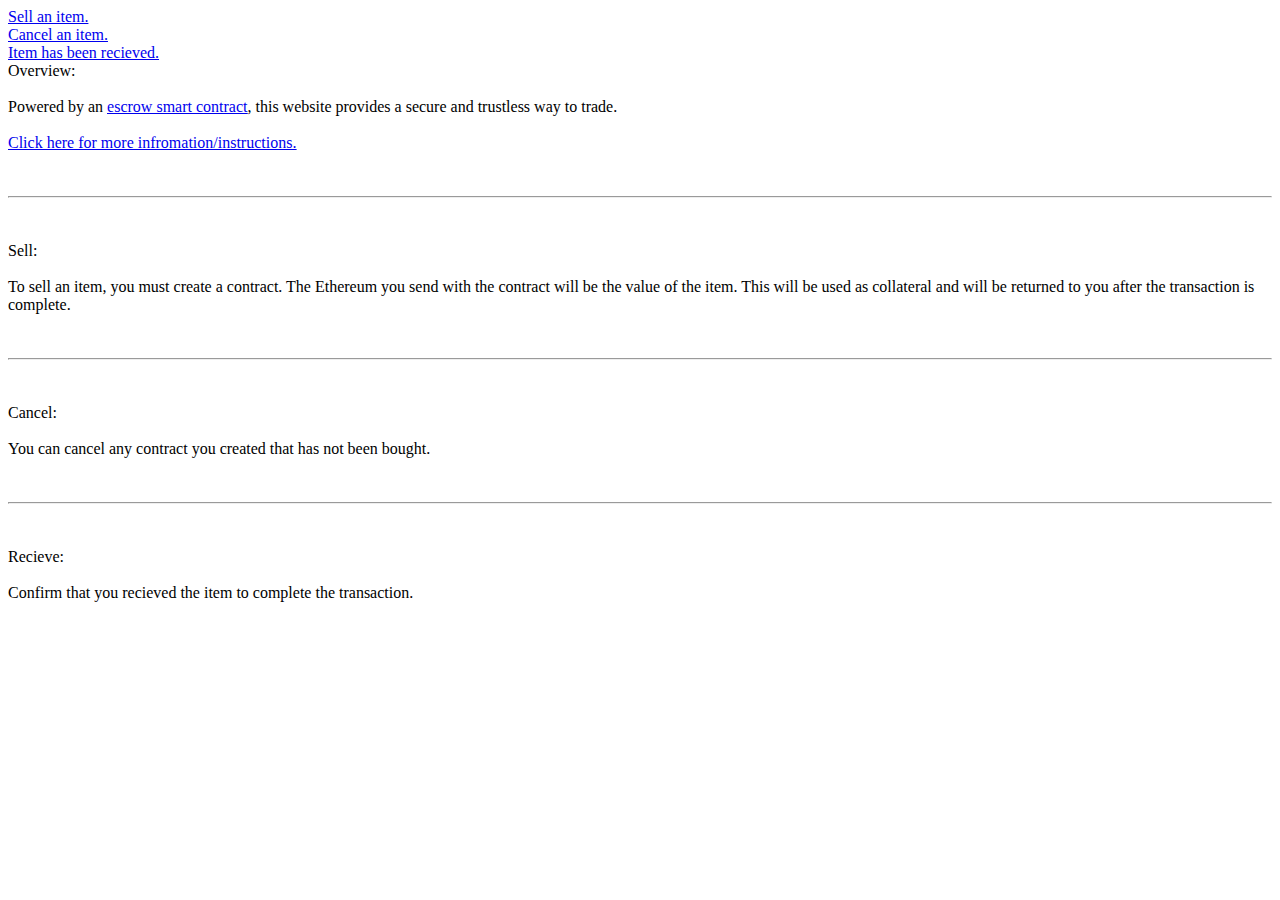
==== index.html @ fdf6e50d "added an instructions page" ====
<!DOCTYPE html>
<html>
<head>
	<title></title>
	<link href="https://fonts.googleapis.com/css?family=Inconsolata" rel="stylesheet">
    <link rel="stylesheet" type="text/css" href="style.css">
</head>
<body>


	<a href='sell.html'>
		<div class='box click'>
			Sell an item.
		</div>
	</a>

	<a href='cancel.html'>
		<div class='box click'>
			Cancel an item.
		</div>
	</a>

	<a href='recieve.html'>
		<div class='box click'>
			Item has been recieved.
		</div>
	</a>

	<div class='message'>
		Overview: 
		<br><br>
		Powered by an <a href='contract.html'><u>escrow smart contract</u></a>, this website provides a secure and trustless way to trade.
		<br><br>
		<a href='instructions.html'><u> Click here for more infromation/instructions.</u></a>
		<br><br><br><hr><br><br>

		Sell:
		<br><br>
		To sell an item, you must create a contract. The Ethereum you send with the contract will be the value of the item. This will be used as collateral and will be returned to you after the transaction is complete.
		
		<br><br><br><hr><br><br>
		
		Cancel:
		<br><br>
		You can cancel any contract you created that has not been bought.

		<br><br><br><hr><br><br>
		
		Recieve:
		<br><br>
		Confirm that you recieved the item to complete the transaction.
	</div>

</body>
</html>
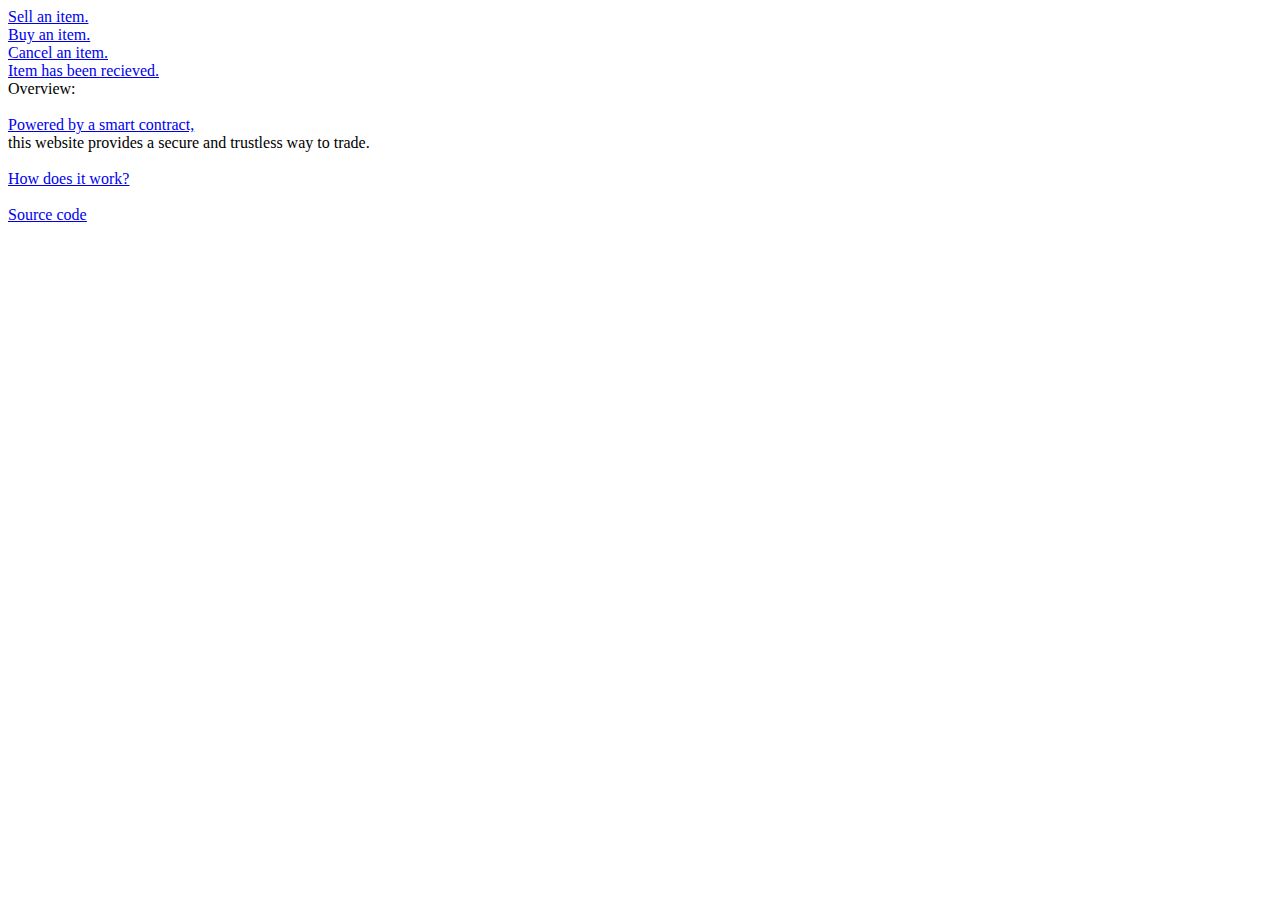
==== commit d2cac9d6: "UI fix" ====
--- a/index.html
+++ b/index.html
@@ -11,6 +11,12 @@
 	<a href='sell.html'>
 		<div class='box click'>
 			Sell an item.
+		</div>
+	</a>
+
+	<a href='buy.html'>
+		<div class='box click'>
+			Buy an item.
 		</div>
 	</a>
 
@@ -29,26 +35,13 @@
 	<div class='message'>
 		Overview: 
 		<br><br>
-		Powered by an <a href='contract.html'><u>escrow smart contract</u></a>, this website provides a secure and trustless way to trade.
+		<a href='contract.html'><u> Powered by a smart contract, </u></a>
+		<br>
+		this website provides a secure and trustless way to trade.
 		<br><br>
-		<a href='instructions.html'><u> Click here for more infromation/instructions.</u></a>
-		<br><br><br><hr><br><br>
-
-		Sell:
+		<a href='instructions.html'><u> How does it work? </u></a>
 		<br><br>
-		To sell an item, you must create a contract. The Ethereum you send with the contract will be the value of the item. This will be used as collateral and will be returned to you after the transaction is complete.
-		
-		<br><br><br><hr><br><br>
-		
-		Cancel:
-		<br><br>
-		You can cancel any contract you created that has not been bought.
-
-		<br><br><br><hr><br><br>
-		
-		Recieve:
-		<br><br>
-		Confirm that you recieved the item to complete the transaction.
+		<a href='https://github.com/Ethereum-Escrow/store'><u> Source code </u></a>
 	</div>
 
 </body>
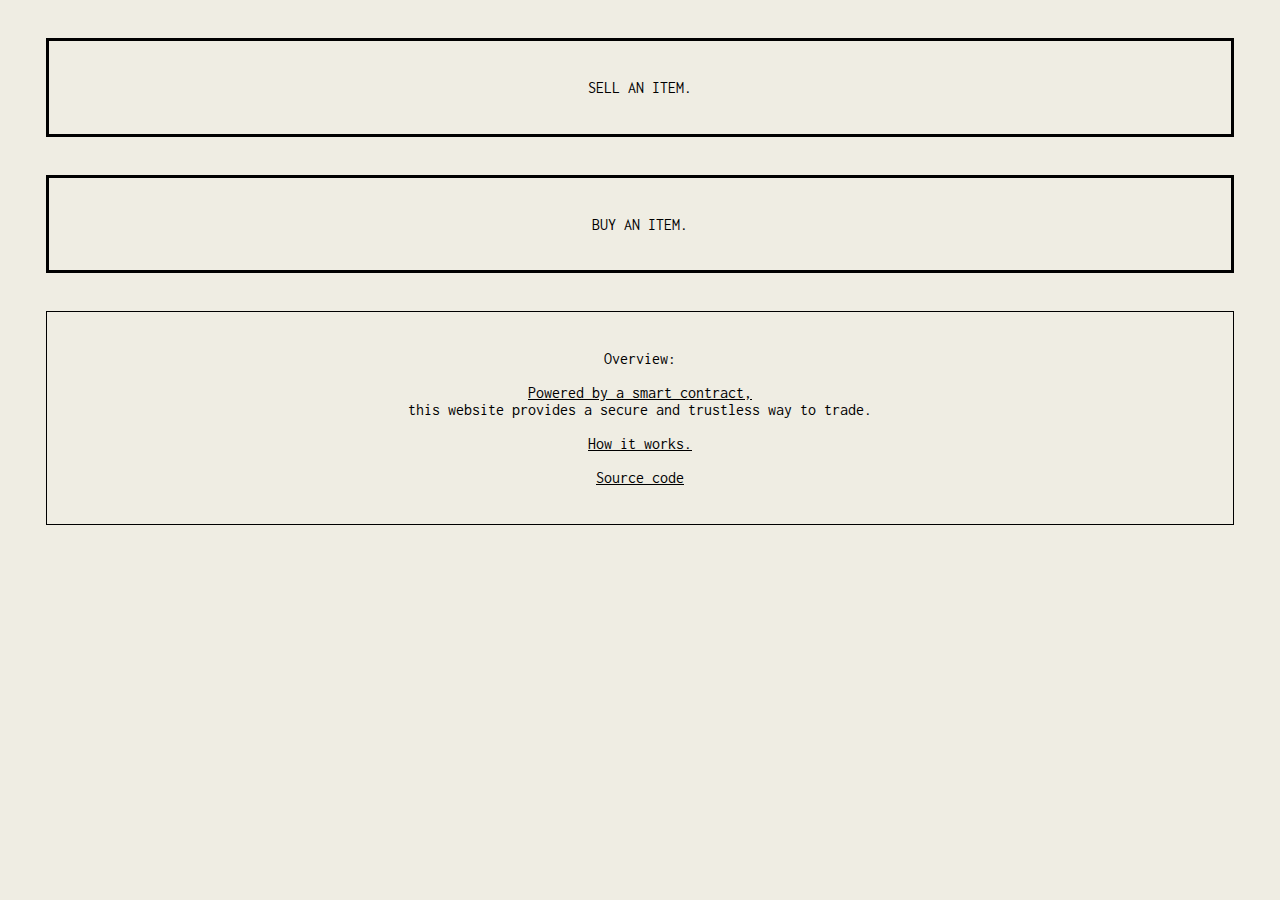
==== commit d55ee3ab: "V2 MAJOR REFACTOR" ====
--- a/index.html
+++ b/index.html
@@ -6,7 +6,6 @@
     <link rel="stylesheet" type="text/css" href="style.css">
 </head>
 <body>
-
 
 	<a href='sell.html'>
 		<div class='box click'>
@@ -20,26 +19,14 @@
 		</div>
 	</a>
 
-	<a href='cancel.html'>
-		<div class='box click'>
-			Cancel an item.
-		</div>
-	</a>
-
-	<a href='recieve.html'>
-		<div class='box click'>
-			Item has been recieved.
-		</div>
-	</a>
-
 	<div class='message'>
 		Overview: 
 		<br><br>
-		<a href='contract.html'><u> Powered by a smart contract, </u></a>
+		<a href='contract.html'><u> Powered by a smart contract,</u></a>
 		<br>
 		this website provides a secure and trustless way to trade.
 		<br><br>
-		<a href='instructions.html'><u> How does it work? </u></a>
+		<a href='instructions.html'><u> How it works.</u></a>
 		<br><br>
 		<a href='https://github.com/Ethereum-Escrow/store'><u> Source code </u></a>
 	</div>
--- a/style.css
+++ b/style.css
@@ -0,0 +1,25 @@
+body {
+    font-family: 'Inconsolata', monospace;
+    background-color: #EFEDE3;
+    text-align: center;
+}
+a {
+    font-size: 99%;
+    text-decoration: none;
+    color: black;
+}
+.box {
+    text-transform: uppercase;
+    border: 3px solid black;
+    margin: 3%;
+    padding: 3%;
+}
+.click:hover {
+    background-color: black;
+    color: #EFEDE3;
+}
+.message {
+    border: 0.3px solid black;
+    margin: 3%;
+    padding: 3%;
+}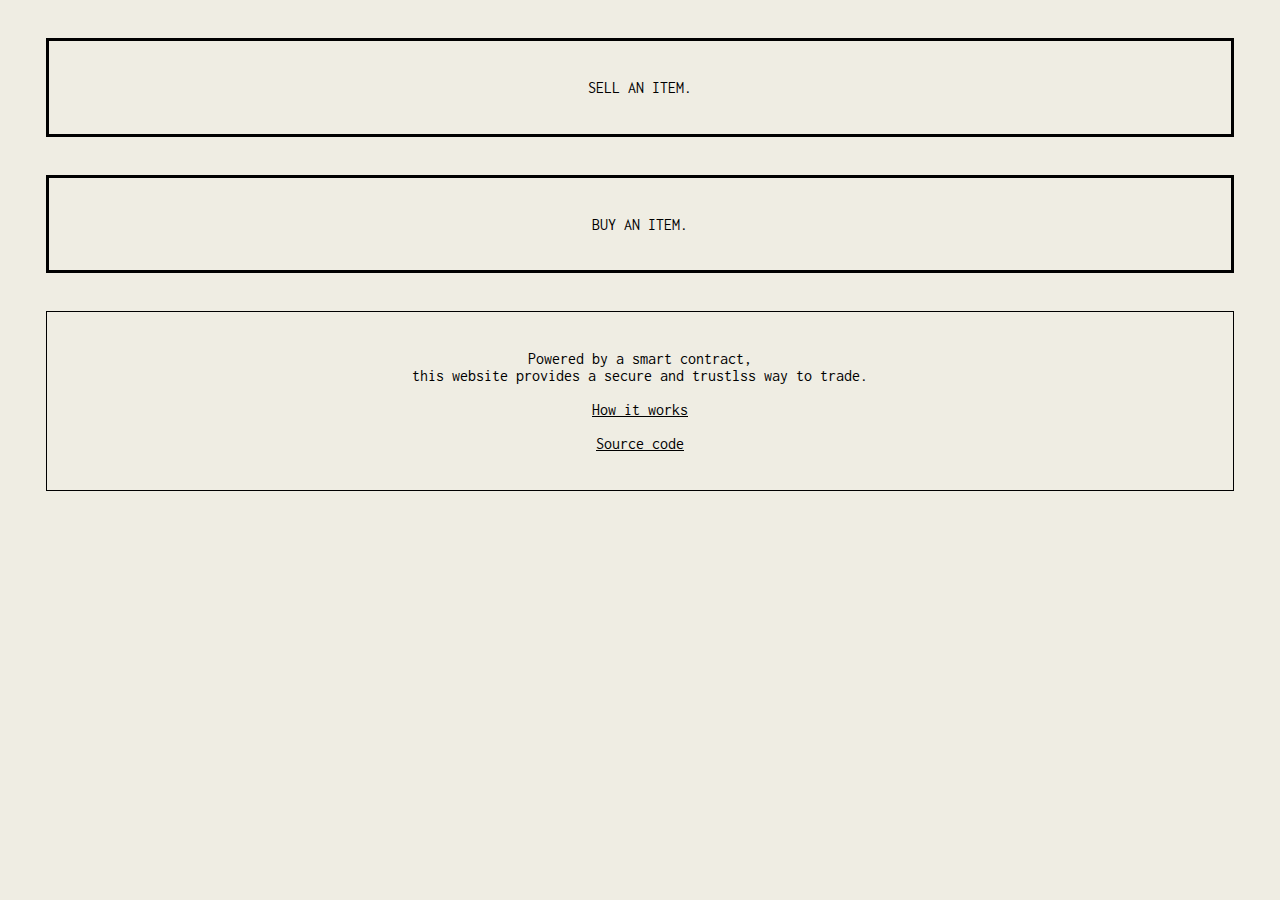
==== commit a1ef0fb6: "easter egg" ====
--- a/index.html
+++ b/index.html
@@ -20,15 +20,13 @@
 	</a>
 
 	<div class='message'>
-		Overview: 
+		Powered by a smart contract,
+		<br>
+		this website provides a secure and trustlss way to trade.
 		<br><br>
-		<a href='contract.html'><u> Powered by a smart contract,</u></a>
-		<br>
-		this website provides a secure and trustless way to trade.
+		<a href='instructions.html'><u>How it works</u></a>
 		<br><br>
-		<a href='instructions.html'><u> How it works.</u></a>
-		<br><br>
-		<a href='https://github.com/Ethereum-Escrow/store'><u> Source code </u></a>
+		<a href='https://github.com/Ethereum-Escrow/store'><u>Source code</u></a>
 	</div>
 
 </body>
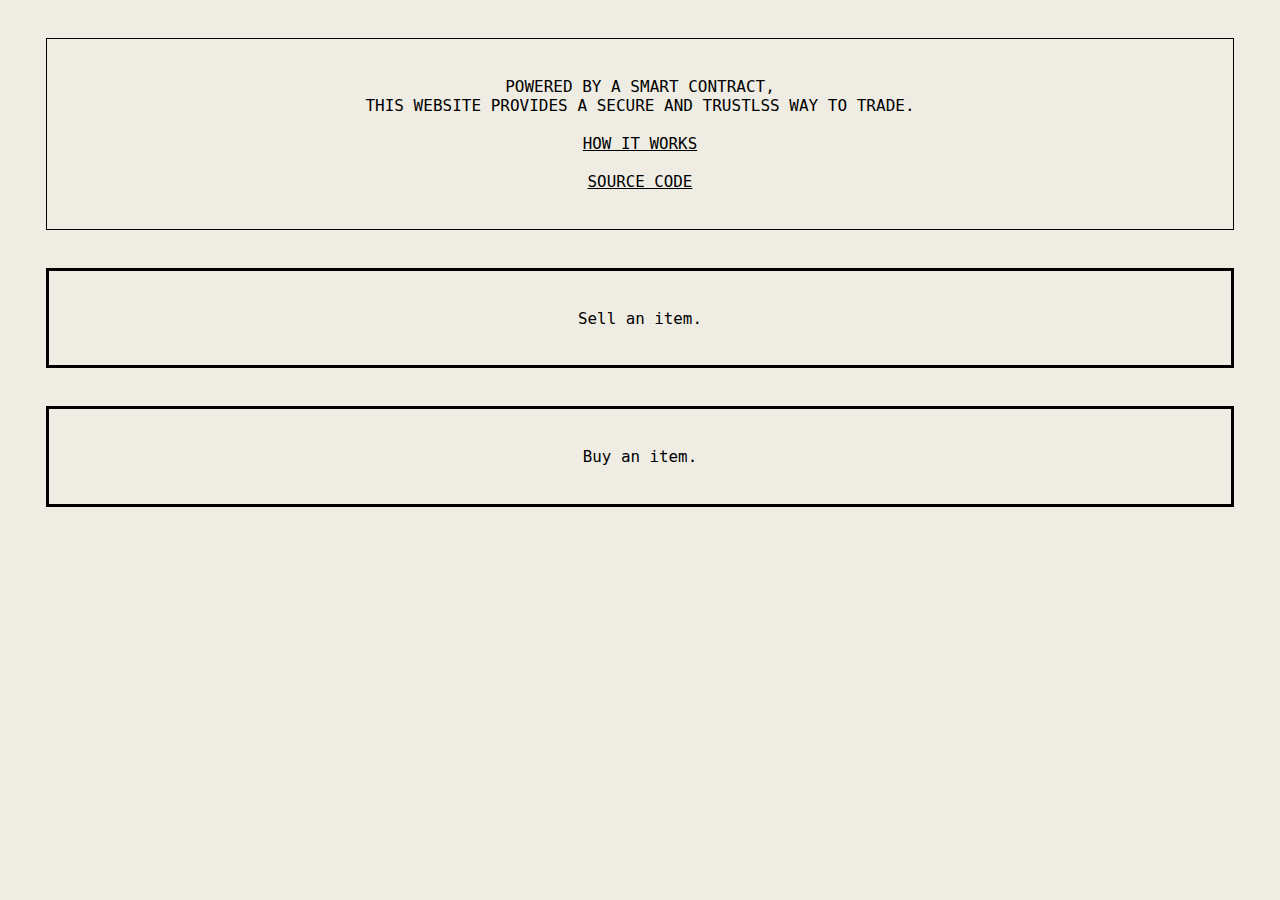
==== commit fa768a89: "UI tweaks" ====
--- a/index.html
+++ b/index.html
@@ -2,32 +2,31 @@
 <html>
 <head>
 	<title></title>
-	<link href="https://fonts.googleapis.com/css?family=Inconsolata" rel="stylesheet">
     <link rel="stylesheet" type="text/css" href="style.css">
 </head>
 <body>
 
+    <div class='message uppercase center'>
+        Powered by a smart contract,
+        <br>
+        this website provides a secure and trustlss way to trade.
+        <br><br>
+        <a href='instructions.html'><u>How it works</u></a>
+        <br><br>
+        <a href='https://github.com/Ethereum-Escrow/store'><u>Source code</u></a>
+    </div>
+
 	<a href='sell.html'>
-		<div class='box click'>
+		<div class='box click center'>
 			Sell an item.
 		</div>
 	</a>
 
 	<a href='buy.html'>
-		<div class='box click'>
+		<div class='box click center'>
 			Buy an item.
 		</div>
 	</a>
 
-	<div class='message'>
-		Powered by a smart contract,
-		<br>
-		this website provides a secure and trustlss way to trade.
-		<br><br>
-		<a href='instructions.html'><u>How it works</u></a>
-		<br><br>
-		<a href='https://github.com/Ethereum-Escrow/store'><u>Source code</u></a>
-	</div>
-
 </body>
 </html>--- a/style.css
+++ b/style.css
@@ -1,25 +1,33 @@
-body {
-    font-family: 'Inconsolata', monospace;
-    background-color: #EFEDE3;
-    text-align: center;
-}
 a {
     font-size: 99%;
     text-decoration: none;
     color: black;
 }
+body {
+    font-family: 'Inconsolata', monospace;
+    background-color: #EFEDE3;
+}
 .box {
-    text-transform: uppercase;
     border: 3px solid black;
     margin: 3%;
     padding: 3%;
 }
+.center {
+    text-align: center;
+}
 .click:hover {
-    background-color: black;
+    background-color: #212121;
+    border: 3px solid #212121;
     color: #EFEDE3;
+}
+.instructionImages {
+    width: 75%;
 }
 .message {
     border: 0.3px solid black;
     margin: 3%;
     padding: 3%;
+}
+.uppercase {
+    text-transform: uppercase;
 }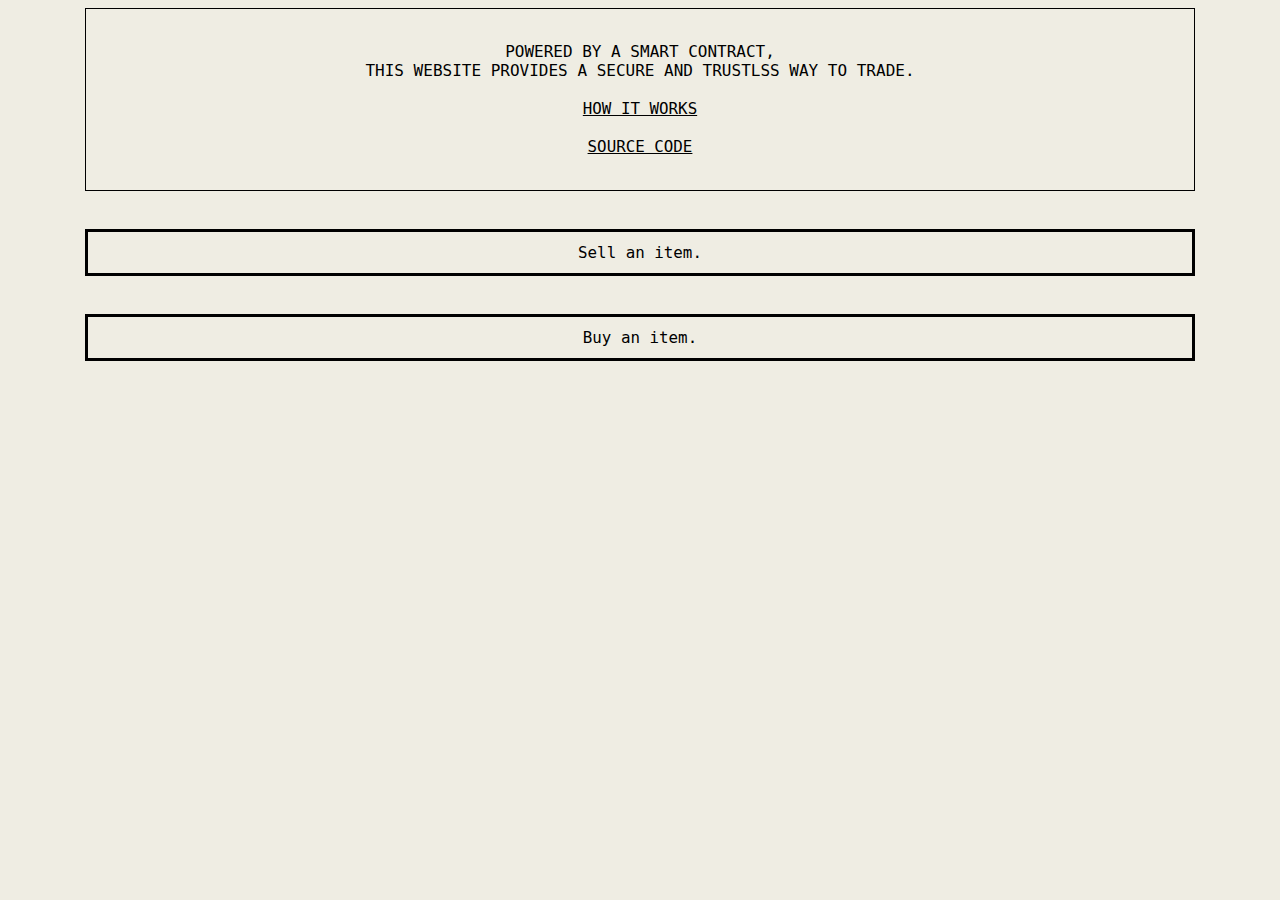
==== commit 151b9202: "Merge pull request #1 from Ethereum-Escrow/master" ====
--- a/index.html
+++ b/index.html
@@ -6,7 +6,7 @@
 </head>
 <body>
 
-    <div class='message uppercase center'>
+    <div class='border uppercase center'>
         Powered by a smart contract,
         <br>
         this website provides a secure and trustlss way to trade.
@@ -16,14 +16,18 @@
         <a href='https://github.com/Ethereum-Escrow/store'><u>Source code</u></a>
     </div>
 
+	<br><br>
+
 	<a href='sell.html'>
-		<div class='box click center'>
+		<div class='btn center'>
 			Sell an item.
 		</div>
 	</a>
 
+	<br><br>
+
 	<a href='buy.html'>
-		<div class='box click center'>
+		<div class='btn center'>
 			Buy an item.
 		</div>
 	</a>
--- a/style.css
+++ b/style.css
@@ -4,29 +4,30 @@
     color: black;
 }
 body {
+    padding-left: 6%;
+    padding-right: 6%;
     font-family: 'Inconsolata', monospace;
     background-color: #EFEDE3;
 }
-.box {
+.border {
+    border: 0.3px solid black;
+    padding: 3%;
+}
+.btn {
     border: 3px solid black;
-    margin: 3%;
-    padding: 3%;
+    padding: 1%;
+}
+.btn:hover {
+    background-color: #212121;
+    border: 3px solid #212121;
+    color: #EFEDE3;
+    cursor:pointer;
 }
 .center {
     text-align: center;
 }
-.click:hover {
-    background-color: #212121;
-    border: 3px solid #212121;
-    color: #EFEDE3;
-}
 .instructionImages {
     width: 75%;
-}
-.message {
-    border: 0.3px solid black;
-    margin: 3%;
-    padding: 3%;
 }
 .uppercase {
     text-transform: uppercase;
